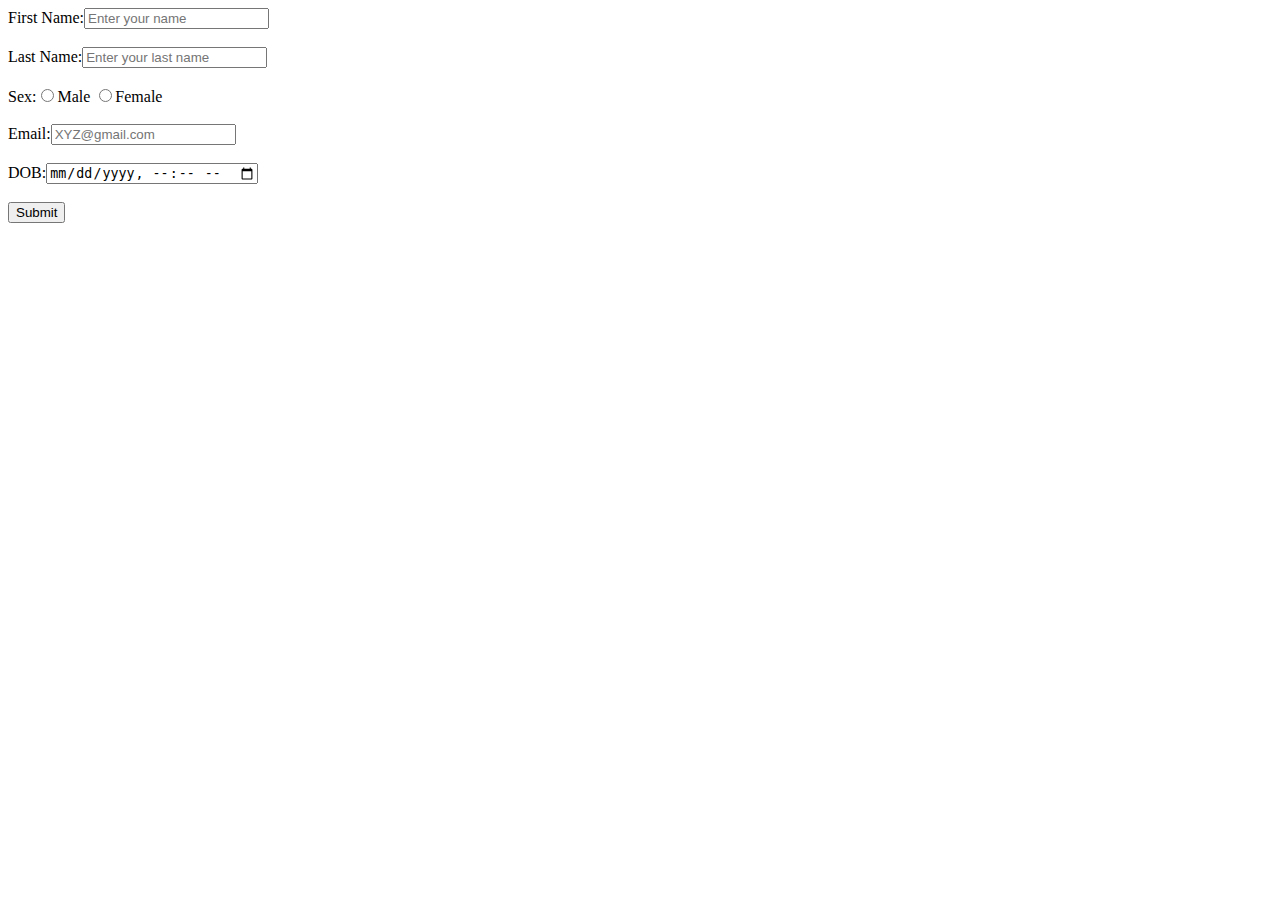
==== Forms.html @ 1afcbcaf "this commit adding form to portfolio" ====
<html>

<head>
    <title>Forms</title>
</head>

<body>
    <form action="post" action="">
        First Name:<input type="text" name="username" placeholder="Enter your name" required><br><br>
        Last Name:<input type="text" name="userlastname" placeholder="Enter your last name"><br><br>
        Sex:<input type="radio" name="gender" value="male">Male</input>
        <input type="radio" name="gender" value="female">Female</input><br><br>
        Email:<input type="text" name="email" placeholder="XYZ@gmail.com"><br><br>
        DOB:<input type="datetime-local" name="dob"><br><br>
        <button onclick="myFunction()">Submit</button>
        <script>
            function myFunction() {
                alert("I will revert to you shortly");
            }
        </script>
    </form>
</body>

</html>
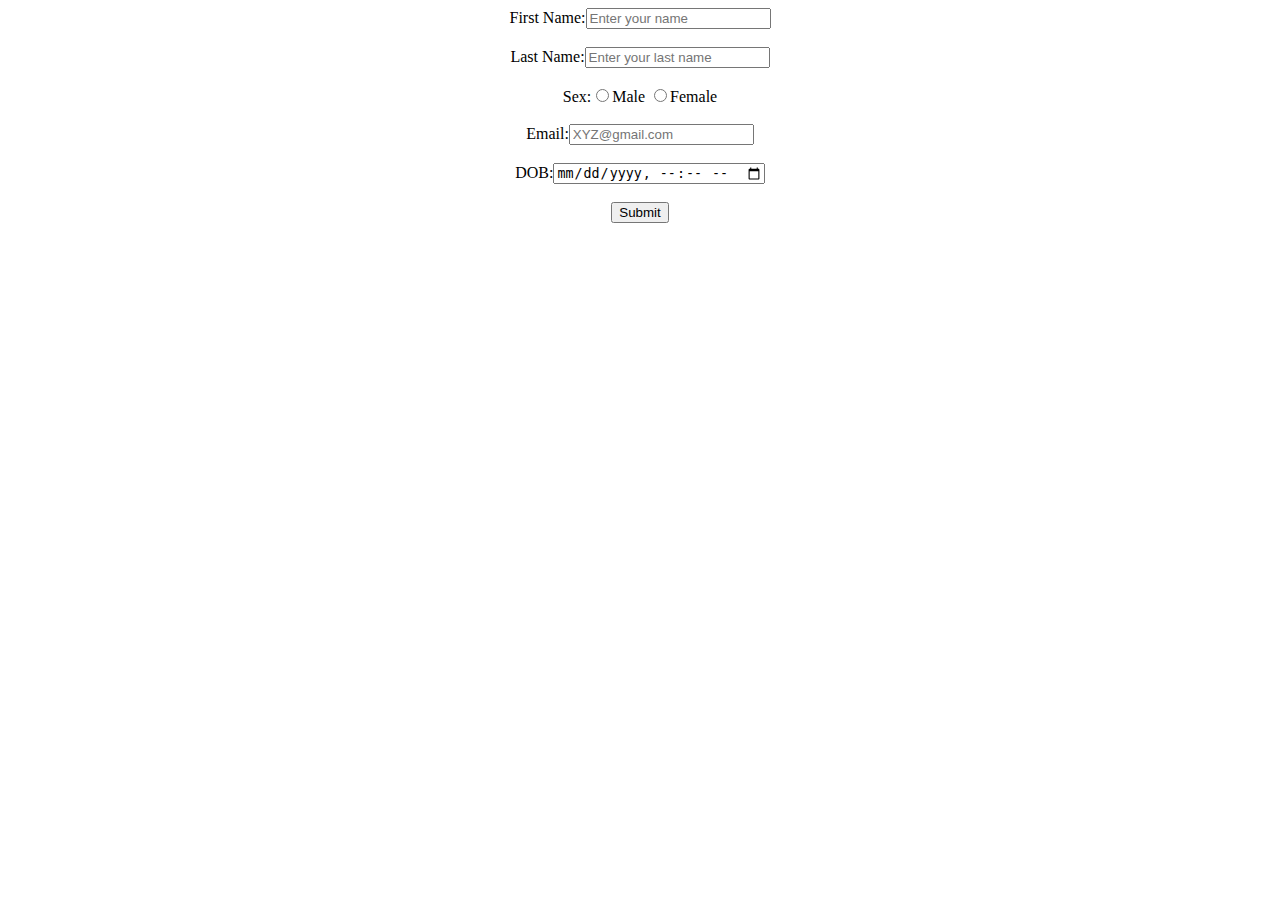
==== commit e4f0d521: "this commit updated files" ====
--- a/Forms.html
+++ b/Forms.html
@@ -5,7 +5,8 @@
 </head>
 
 <body>
-    <form action="post" action="">
+    <form method="post" action="">
+        <center>
         First Name:<input type="text" name="username" placeholder="Enter your name" required><br><br>
         Last Name:<input type="text" name="userlastname" placeholder="Enter your last name"><br><br>
         Sex:<input type="radio" name="gender" value="male">Male</input>
@@ -13,6 +14,7 @@
         Email:<input type="text" name="email" placeholder="XYZ@gmail.com"><br><br>
         DOB:<input type="datetime-local" name="dob"><br><br>
         <button onclick="myFunction()">Submit</button>
+        </center>
         <script>
             function myFunction() {
                 alert("I will revert to you shortly");
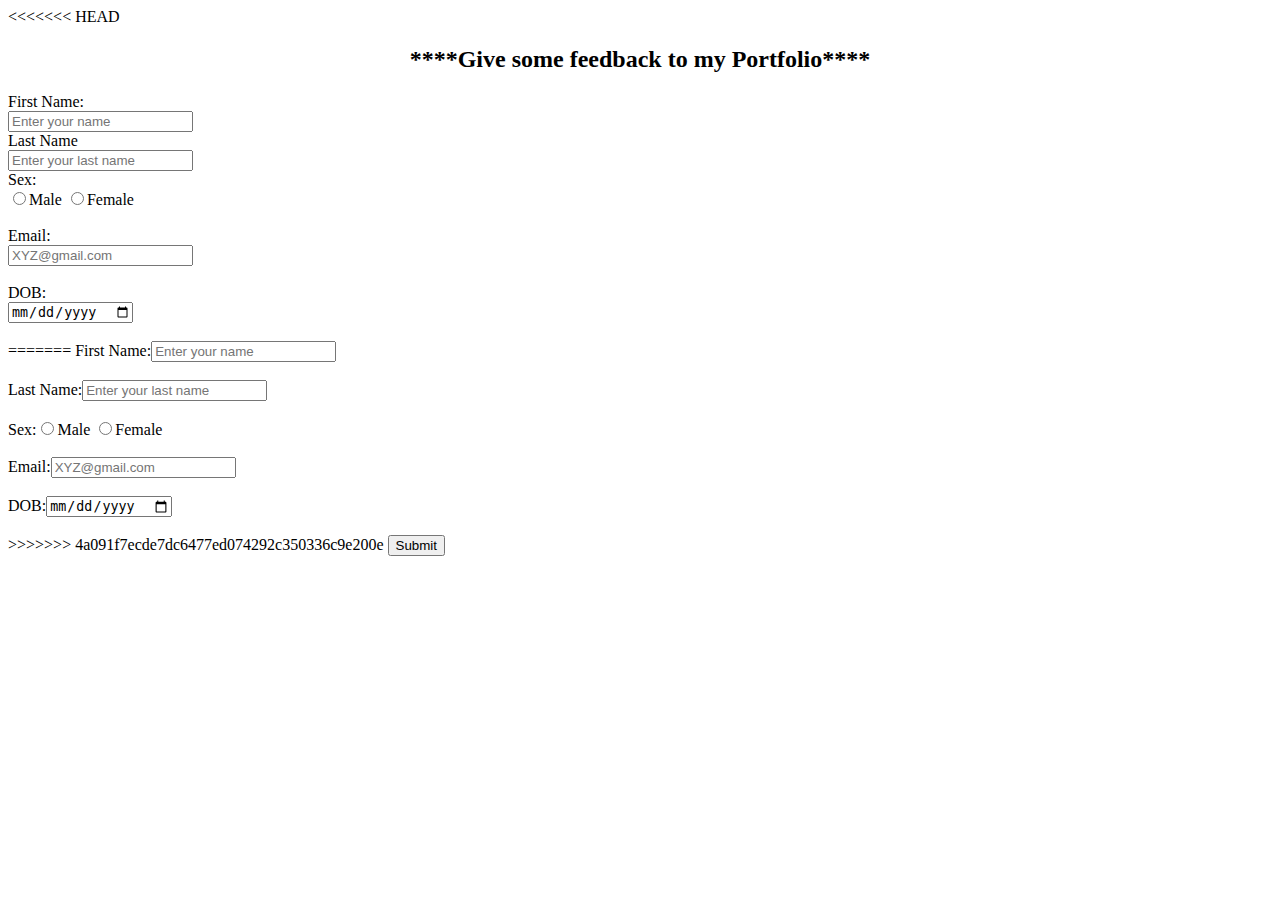
==== commit 1e51af5c: "this commit updated form file" ====
--- a/Forms.html
+++ b/Forms.html
@@ -2,19 +2,57 @@
 
 <head>
     <title>Forms</title>
+    <link rel="stylesheet" type="text/css" href="port.css">
 </head>
 
 <body>
     <form method="post" action="">
+<<<<<<< HEAD
         <center>
+            <h2>****Give some feedback to my Portfolio****</h2>
+        </center>
+        <div class="col-25">
+            <label for="fname">First Name:</label>
+        </div>
+        <div class="col-75">
+            <input type="text" name="username" placeholder="Enter your name" required>
+        </div>
+        <div class="col-25">
+            <label for="lname">Last Name</label>
+        </div>
+        <div class="col-75">
+            <input type="text" name="lastname" placeholder="Enter your last name">
+        </div>
+        <div class="col-25">
+            <label for="Sex">Sex:</label>
+        </div>
+        <div class="col-75">
+            <input type="radio" name="gender" value="male">Male</input>
+            <input type="radio" name="gender" value="female">Female</input><br><br>
+        </div>
+        <div class="col-25">
+            <label for="Email">Email:</label>
+        </div>
+        <div class="col-75">
+            <input type="text" name="email" placeholder="XYZ@gmail.com"><br><br>
+        </div>
+        <div class="col-25">
+            <label for="DOB">DOB:</label>
+        </div>
+        <div class="col-75">
+            <input type="date" name="dob"><br><br>
+        </div>
+=======
         First Name:<input type="text" name="username" placeholder="Enter your name" required><br><br>
         Last Name:<input type="text" name="userlastname" placeholder="Enter your last name"><br><br>
         Sex:<input type="radio" name="gender" value="male">Male</input>
         <input type="radio" name="gender" value="female">Female</input><br><br>
         Email:<input type="text" name="email" placeholder="XYZ@gmail.com"><br><br>
-        DOB:<input type="datetime-local" name="dob"><br><br>
+        DOB:<input type="date" name="DOB"><br><br>
+>>>>>>> 4a091f7ecde7dc6477ed074292c350336c9e200e
         <button onclick="myFunction()">Submit</button>
-        </center>
+        </p>
+
         <script>
             function myFunction() {
                 alert("I will revert to you shortly");
@@ -23,4 +61,4 @@
     </form>
 </body>
 
-</html>+</html>
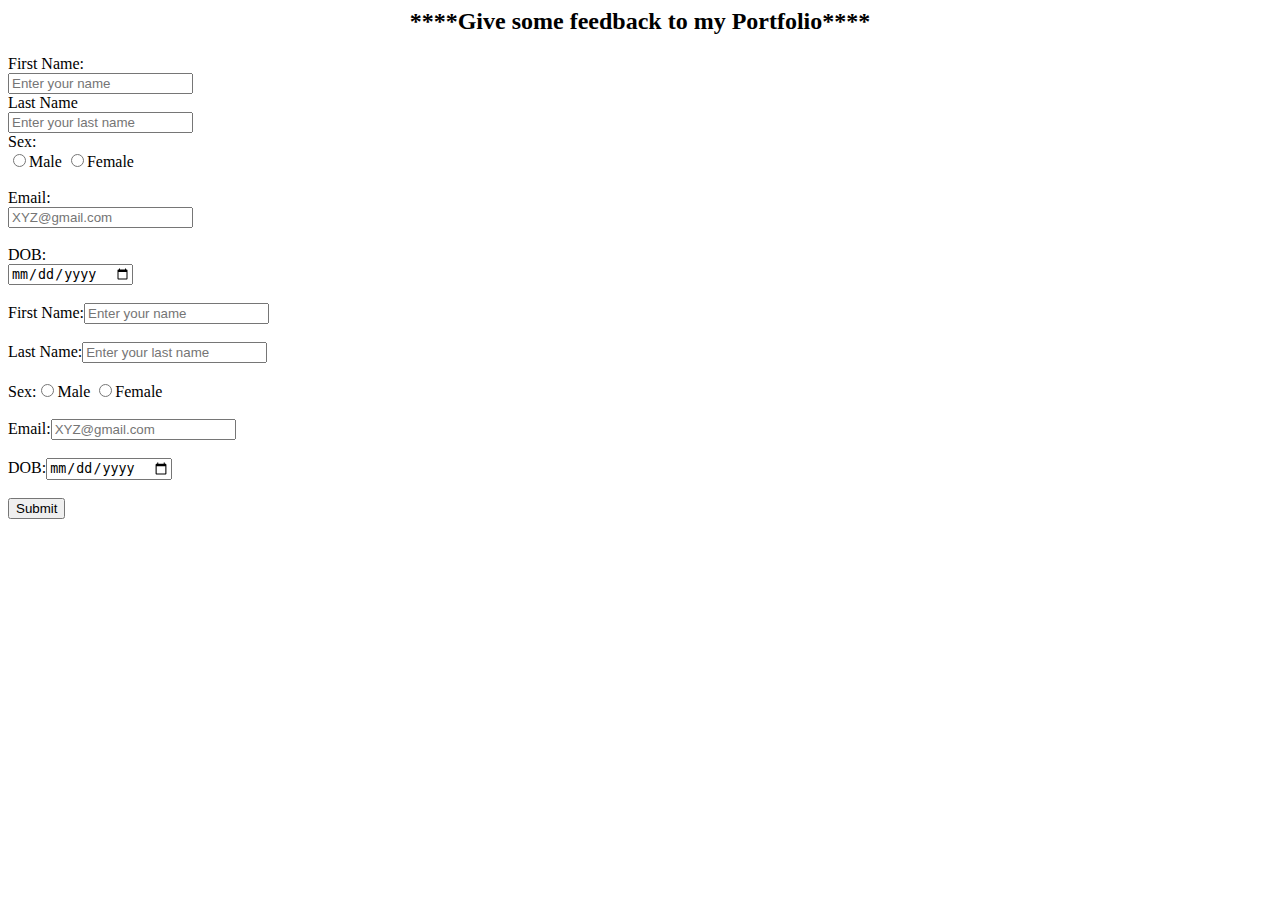
==== commit c49b25cf: "Resolved merge conflicts" ====
--- a/Forms.html
+++ b/Forms.html
@@ -7,7 +7,6 @@
 
 <body>
     <form method="post" action="">
-<<<<<<< HEAD
         <center>
             <h2>****Give some feedback to my Portfolio****</h2>
         </center>
@@ -42,14 +41,12 @@
         <div class="col-75">
             <input type="date" name="dob"><br><br>
         </div>
-=======
         First Name:<input type="text" name="username" placeholder="Enter your name" required><br><br>
         Last Name:<input type="text" name="userlastname" placeholder="Enter your last name"><br><br>
         Sex:<input type="radio" name="gender" value="male">Male</input>
         <input type="radio" name="gender" value="female">Female</input><br><br>
         Email:<input type="text" name="email" placeholder="XYZ@gmail.com"><br><br>
         DOB:<input type="date" name="DOB"><br><br>
->>>>>>> 4a091f7ecde7dc6477ed074292c350336c9e200e
         <button onclick="myFunction()">Submit</button>
         </p>
 
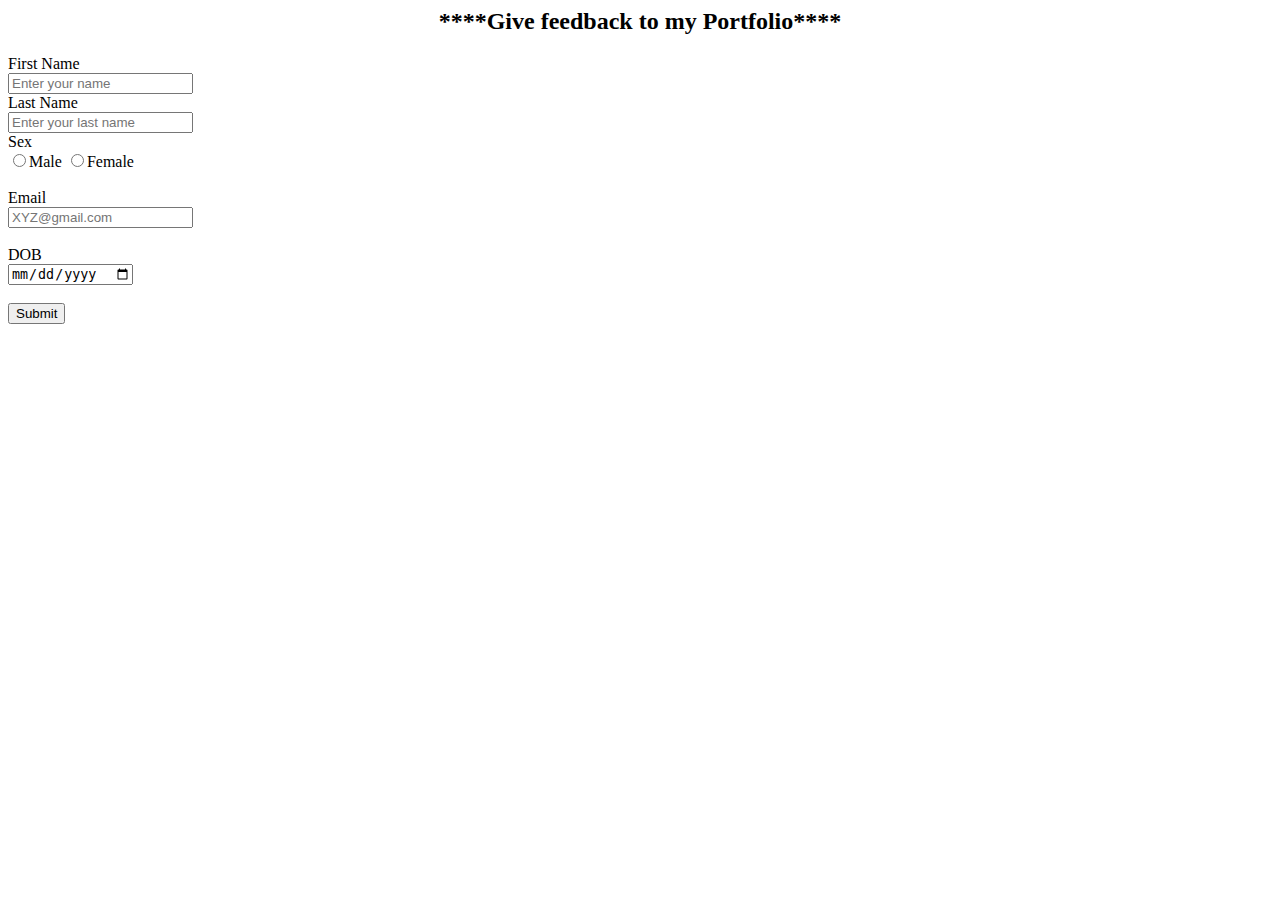
==== commit 672c8154: "Resolved merge conflicts" ====
--- a/Forms.html
+++ b/Forms.html
@@ -2,16 +2,16 @@
 
 <head>
     <title>Forms</title>
-    <link rel="stylesheet" type="text/css" href="port.css">
+    <link rel="stylesheet" type="text/css" href="Form.css">
 </head>
 
 <body>
     <form method="post" action="">
         <center>
-            <h2>****Give some feedback to my Portfolio****</h2>
+            <h2>****Give feedback to my Portfolio****</h2>
         </center>
         <div class="col-25">
-            <label for="fname">First Name:</label>
+            <label for="fname">First Name</label>
         </div>
         <div class="col-75">
             <input type="text" name="username" placeholder="Enter your name" required>
@@ -23,30 +23,24 @@
             <input type="text" name="lastname" placeholder="Enter your last name">
         </div>
         <div class="col-25">
-            <label for="Sex">Sex:</label>
+            <label for="Sex">Sex</label>
         </div>
         <div class="col-75">
             <input type="radio" name="gender" value="male">Male</input>
             <input type="radio" name="gender" value="female">Female</input><br><br>
         </div>
         <div class="col-25">
-            <label for="Email">Email:</label>
+            <label for="Email">Email</label>
         </div>
         <div class="col-75">
             <input type="text" name="email" placeholder="XYZ@gmail.com"><br><br>
         </div>
         <div class="col-25">
-            <label for="DOB">DOB:</label>
+            <label for="DOB">DOB</label>
         </div>
         <div class="col-75">
             <input type="date" name="dob"><br><br>
         </div>
-        First Name:<input type="text" name="username" placeholder="Enter your name" required><br><br>
-        Last Name:<input type="text" name="userlastname" placeholder="Enter your last name"><br><br>
-        Sex:<input type="radio" name="gender" value="male">Male</input>
-        <input type="radio" name="gender" value="female">Female</input><br><br>
-        Email:<input type="text" name="email" placeholder="XYZ@gmail.com"><br><br>
-        DOB:<input type="date" name="DOB"><br><br>
         <button onclick="myFunction()">Submit</button>
         </p>
 
